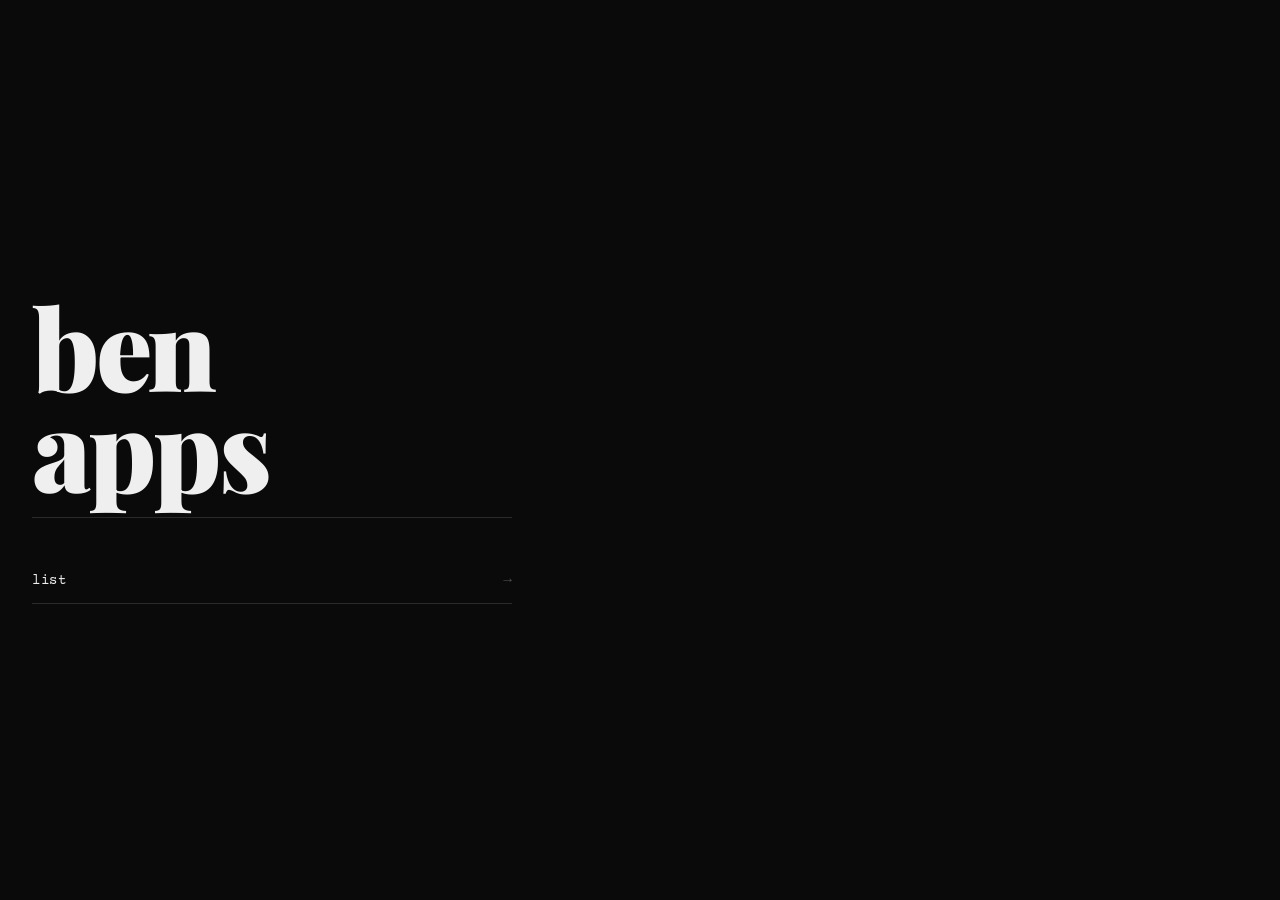
==== index.html @ 144b2ea4 "Initial commit — list app + landing page" ====
<!DOCTYPE html>
<html lang="en">
<head>
  <meta charset="UTF-8">
  <meta name="viewport" content="width=device-width, initial-scale=1.0">
  <title>benapps</title>
  <link rel="preconnect" href="https://fonts.googleapis.com">
  <link rel="preconnect" href="https://fonts.gstatic.com" crossorigin>
  <link href="https://fonts.googleapis.com/css2?family=Playfair+Display:wght@900&family=Courier+Prime&display=swap" rel="stylesheet">
  <style>
    *, *::before, *::after { box-sizing: border-box; margin: 0; padding: 0; }

    :root {
      --bg: #0a0a0a;
      --fg: #efefef;
      --muted: #505050;
      --rule: #2a2a2a;
    }

    body {
      background: var(--bg);
      color: var(--fg);
      font-family: 'Courier Prime', 'Courier New', monospace;
      min-height: 100vh;
      display: flex;
      flex-direction: column;
      justify-content: center;
      padding: 3rem 2rem;
      -webkit-font-smoothing: antialiased;
    }

    .inner {
      max-width: 480px;
    }

    h1 {
      font-family: 'Playfair Display', Georgia, serif;
      font-size: clamp(4rem, 16vw, 7rem);
      font-weight: 900;
      line-height: 0.9;
      letter-spacing: -0.03em;
      margin-bottom: 1.2rem;
    }

    .rule {
      height: 1px;
      background: var(--rule);
      margin-bottom: 2.5rem;
    }

    .app-list {
      list-style: none;
    }

    .app-list li {
      border-bottom: 1px solid var(--rule);
    }

    .app-list a {
      display: flex;
      justify-content: space-between;
      align-items: baseline;
      padding: 0.9rem 0;
      color: var(--fg);
      text-decoration: none;
      font-size: 0.9rem;
      transition: color 0.15s;
    }

    .app-list a:hover {
      color: var(--muted);
    }

    .app-list a:hover .arrow {
      transform: translateX(4px);
    }

    .app-name {
      letter-spacing: 0.05em;
    }

    .arrow {
      display: inline-block;
      transition: transform 0.15s;
      color: var(--muted);
    }
  </style>
</head>
<body>
  <div class="inner">
    <h1>ben<br>apps</h1>
    <div class="rule"></div>
    <ul class="app-list">
      <li>
        <a href="/list/">
          <span class="app-name">list</span>
          <span class="arrow">→</span>
        </a>
      </li>
      <!-- add more apps here -->
    </ul>
  </div>
</body>
</html>
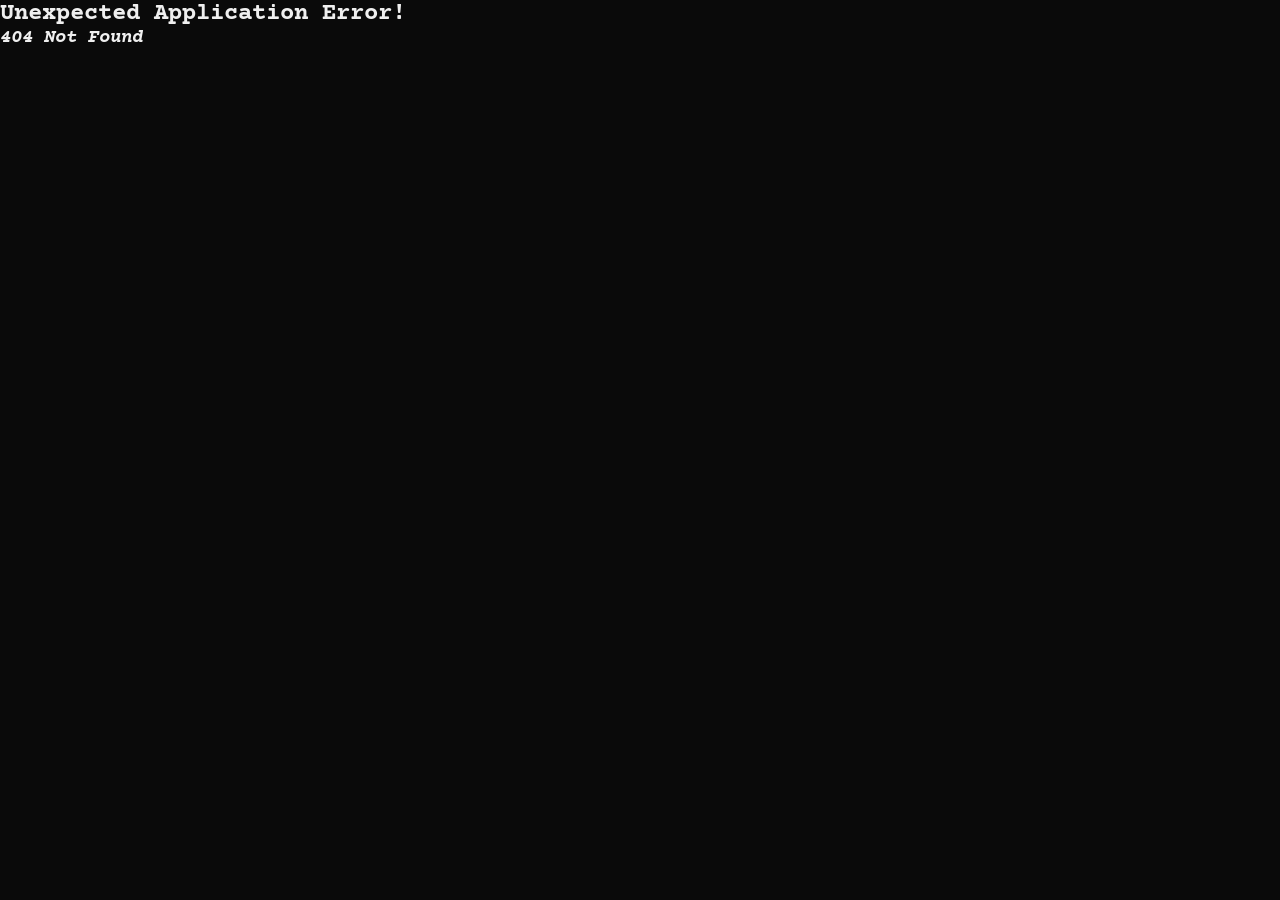
==== commit 04fb09ba: "deploy: 1a8f727306e68547e5cec563e80fa2e2b14c9d29" ====
--- a/index.html
+++ b/index.html
@@ -1,104 +1,19 @@
-<!DOCTYPE html>
+<!doctype html>
 <html lang="en">
-<head>
-  <meta charset="UTF-8">
-  <meta name="viewport" content="width=device-width, initial-scale=1.0">
-  <title>benapps</title>
-  <link rel="preconnect" href="https://fonts.googleapis.com">
-  <link rel="preconnect" href="https://fonts.gstatic.com" crossorigin>
-  <link href="https://fonts.googleapis.com/css2?family=Playfair+Display:wght@900&family=Courier+Prime&display=swap" rel="stylesheet">
-  <style>
-    *, *::before, *::after { box-sizing: border-box; margin: 0; padding: 0; }
-
-    :root {
-      --bg: #0a0a0a;
-      --fg: #efefef;
-      --muted: #505050;
-      --rule: #2a2a2a;
-    }
-
-    body {
-      background: var(--bg);
-      color: var(--fg);
-      font-family: 'Courier Prime', 'Courier New', monospace;
-      min-height: 100vh;
-      display: flex;
-      flex-direction: column;
-      justify-content: center;
-      padding: 3rem 2rem;
-      -webkit-font-smoothing: antialiased;
-    }
-
-    .inner {
-      max-width: 480px;
-    }
-
-    h1 {
-      font-family: 'Playfair Display', Georgia, serif;
-      font-size: clamp(4rem, 16vw, 7rem);
-      font-weight: 900;
-      line-height: 0.9;
-      letter-spacing: -0.03em;
-      margin-bottom: 1.2rem;
-    }
-
-    .rule {
-      height: 1px;
-      background: var(--rule);
-      margin-bottom: 2.5rem;
-    }
-
-    .app-list {
-      list-style: none;
-    }
-
-    .app-list li {
-      border-bottom: 1px solid var(--rule);
-    }
-
-    .app-list a {
-      display: flex;
-      justify-content: space-between;
-      align-items: baseline;
-      padding: 0.9rem 0;
-      color: var(--fg);
-      text-decoration: none;
-      font-size: 0.9rem;
-      transition: color 0.15s;
-    }
-
-    .app-list a:hover {
-      color: var(--muted);
-    }
-
-    .app-list a:hover .arrow {
-      transform: translateX(4px);
-    }
-
-    .app-name {
-      letter-spacing: 0.05em;
-    }
-
-    .arrow {
-      display: inline-block;
-      transition: transform 0.15s;
-      color: var(--muted);
-    }
-  </style>
-</head>
-<body>
-  <div class="inner">
-    <h1>ben<br>apps</h1>
-    <div class="rule"></div>
-    <ul class="app-list">
-      <li>
-        <a href="/list/">
-          <span class="app-name">list</span>
-          <span class="arrow">→</span>
-        </a>
-      </li>
-      <!-- add more apps here -->
-    </ul>
-  </div>
-</body>
+  <head>
+    <meta charset="UTF-8" />
+    <meta name="viewport" content="width=device-width, initial-scale=1.0" />
+    <title>benapps</title>
+    <link rel="preconnect" href="https://fonts.googleapis.com" />
+    <link rel="preconnect" href="https://fonts.gstatic.com" crossorigin />
+    <link
+      href="https://fonts.googleapis.com/css2?family=Playfair+Display:wght@900&family=Courier+Prime:ital,wght@0,400;0,700;1,400&display=swap"
+      rel="stylesheet"
+    />
+    <script type="module" crossorigin src="/assets/index-itv-C8h4.js"></script>
+    <link rel="stylesheet" crossorigin href="/assets/index-C6GljarB.css">
+  </head>
+  <body>
+    <div id="root"></div>
+  </body>
 </html>
--- a/assets/index-C6GljarB.css
+++ b/assets/index-C6GljarB.css
@@ -0,0 +1 @@
+@import"https://fonts.googleapis.com/css2?family=Playfair+Display:wght@900&family=Courier+Prime:ital,wght@0,400;0,700;1,400&display=swap";*,*:before,*:after{box-sizing:border-box;margin:0;padding:0}:root{--bg: #0a0a0a;--fg: #efefef;--muted: #505050;--dim: #1e1e1e;--rule: #2a2a2a;--font-display: "Playfair Display", Georgia, serif;--font-mono: "Courier Prime", "Courier New", monospace}html{height:100%}body{background:var(--bg);color:var(--fg);font-family:var(--font-mono);min-height:100%;-webkit-font-smoothing:antialiased}::selection{background:var(--fg);color:var(--bg)}::-webkit-scrollbar{width:3px}::-webkit-scrollbar-track{background:var(--bg)}::-webkit-scrollbar-thumb{background:var(--dim)}.hidden{display:none}._body_1yrlc_1{display:flex;flex-direction:column;justify-content:center;min-height:100vh;padding:3rem 2rem}._inner_1yrlc_9{max-width:480px}._title_1yrlc_13{font-family:var(--font-display);font-size:clamp(4rem,16vw,7rem);font-weight:900;line-height:.9;letter-spacing:-.03em;margin-bottom:1.2rem}._rule_1yrlc_22{height:1px;background:var(--rule);margin-bottom:2.5rem}._appList_1yrlc_28{list-style:none}._appList_1yrlc_28 li{border-bottom:1px solid var(--rule)}._appLink_1yrlc_36{display:flex;justify-content:space-between;align-items:baseline;padding:.9rem 0;color:var(--fg);text-decoration:none;font-size:.9rem;transition:color .15s}._appLink_1yrlc_36:hover{color:var(--muted)}._appLink_1yrlc_36:hover ._arrow_1yrlc_51{transform:translate(4px)}._appName_1yrlc_55{letter-spacing:.05em}._arrow_1yrlc_51{display:inline-block;transition:transform .15s;color:var(--muted)}._backLink_py91x_1{position:fixed;top:1.5rem;left:1.5rem;font-size:.65rem;letter-spacing:.15em;text-transform:uppercase;color:var(--muted);text-decoration:none;transition:color .15s;z-index:10}._backLink_py91x_1:hover{color:var(--fg)}._appHeader_14ika_1{margin-bottom:2rem;-webkit-user-select:none;user-select:none}._appTitle_14ika_6{font-family:var(--font-display);font-size:clamp(3.5rem,12vw,6rem);font-weight:900;line-height:.88;letter-spacing:-.03em}._headerRule_14ika_14{height:1px;background:var(--rule);margin:1.1rem 0 0}._headerMeta_14ika_20{margin-top:.8rem}._app_1our1_1{max-width:620px;margin:0 auto;padding:3.5rem 2rem 4rem;min-height:100vh}._headerMeta_1our1_8{display:flex;justify-content:space-between;align-items:baseline;font-size:.65rem;letter-spacing:.15em;text-transform:uppercase;color:var(--muted)}._list_1our1_20{list-style:none}@keyframes _slideIn_1our1_1{0%{opacity:0;transform:translateY(-10px)}to{opacity:1;transform:translateY(0)}}._listItem_1our1_29{display:flex;align-items:center;gap:1.1rem;padding:.95rem 0;border-bottom:1px solid var(--rule);max-height:80px;overflow:hidden;transition:max-height .5s cubic-bezier(.4,0,.2,1),opacity .4s ease,padding .5s cubic-bezier(.4,0,.2,1),border-color .5s ease}._listItem_1our1_29._fresh_1our1_44{animation:_slideIn_1our1_1 .3s cubic-bezier(.2,0,0,1) forwards}._listItem_1our1_29._removing_1our1_48{max-height:0;opacity:0;padding-top:0;padding-bottom:0;border-bottom-color:transparent}._dragHandle_1our1_58{color:var(--muted);font-size:.8rem;cursor:grab;flex-shrink:0;opacity:0;transition:opacity .15s;-webkit-user-select:none;user-select:none;line-height:1}._listItem_1our1_29:hover ._dragHandle_1our1_58{opacity:1}._listItem_1our1_29._dragging_1our1_73{opacity:.35}._listItem_1our1_29._dragAbove_1our1_77{box-shadow:0 -2px 0 var(--fg)}._listItem_1our1_29._dragBelow_1our1_81{box-shadow:0 2px 0 var(--fg)}._itemCheck_1our1_87{-moz-appearance:none;appearance:none;-webkit-appearance:none;width:16px;height:16px;border:1px solid var(--muted);flex-shrink:0;cursor:pointer;position:relative;transition:border-color .15s}._itemCheck_1our1_87:hover{border-color:var(--fg)}._itemCheck_1our1_87:checked{border-color:var(--fg);background:none}._itemCheck_1our1_87:checked:before{content:"";position:absolute;top:3px;right:3px;bottom:3px;left:3px;background:var(--fg)}._itemText_1our1_117{font-family:var(--font-mono);font-size:.95rem;line-height:1.4;flex:1;position:relative;color:var(--fg);transition:color .35s ease;cursor:default;-webkit-user-select:none;user-select:none}._itemText_1our1_117:after{content:"";position:absolute;left:0;top:50%;transform:translateY(-50%);height:1px;background:var(--fg);width:0;transition:width .5s cubic-bezier(.4,0,.2,1)}._listItem_1our1_29._completing_1our1_141 ._itemText_1our1_117{color:var(--muted)}._listItem_1our1_29._completing_1our1_141 ._itemText_1our1_117:after{width:100%}._emptyState_1our1_151{padding:3rem 0 1rem;font-size:.7rem;letter-spacing:.2em;text-transform:uppercase;color:var(--muted)}._addForm_1our1_161{border-top:1px solid var(--rule);padding:.95rem 0}._addFormInner_1our1_166{display:flex;align-items:center;gap:1.2rem}._addPrompt_1our1_172{font-size:.7rem;letter-spacing:.15em;color:var(--muted);text-transform:uppercase;flex-shrink:0;-webkit-user-select:none;user-select:none}._addInput_1our1_181{flex:1;background:none;border:none;outline:none;font-family:var(--font-mono);font-size:.95rem;color:var(--fg);padding:.3rem 0;caret-color:var(--fg)}._addInput_1our1_181::placeholder{color:var(--muted);font-style:italic}._addBtn_1our1_198{background:none;border:1px solid var(--muted);color:var(--muted);font-family:var(--font-mono);font-size:.65rem;letter-spacing:.15em;text-transform:uppercase;padding:.45rem .85rem;cursor:pointer;flex-shrink:0;transition:border-color .15s,color .15s,background .15s}._addBtn_1our1_198:hover,._addBtn_1our1_198:focus-visible{border-color:var(--fg);color:var(--bg);background:var(--fg)}*{touch-action:manipulation}._wrap_vfbia_5{display:flex;flex-direction:column;align-items:center;justify-content:center;min-height:100vh;text-align:center}._inner_vfbia_14{width:min(400px,90vw)}._title_vfbia_18{font-family:var(--font-display);font-size:clamp(3.5rem,12vw,6rem);font-weight:900;line-height:.88;letter-spacing:-.03em}._rule_vfbia_26{height:1px;background:var(--rule);margin:1.1rem 0 2.5rem}._display_vfbia_32{font-family:var(--font-display);font-size:clamp(3.5rem,14vw,6rem);font-weight:900;line-height:1;letter-spacing:-.03em;margin-bottom:2.5rem;-webkit-user-select:none;user-select:none}._btnRow_vfbia_42{display:flex;justify-content:center;gap:1.2rem;margin-bottom:1.2rem}._btnRowClear_vfbia_49{display:flex;justify-content:center}._btn_vfbia_42{background:none;border:1px solid var(--muted);color:var(--muted);font-family:var(--font-mono);font-size:1.4rem;letter-spacing:.05em;padding:.7rem 2rem;cursor:pointer;transition:border-color .15s,color .15s,background .15s;line-height:1;touch-action:manipulation}._btn_vfbia_42:hover,._btn_vfbia_42:focus-visible{border-color:var(--fg);color:var(--bg);background:var(--fg)}._btnClear_vfbia_75{font-size:.65rem;letter-spacing:.15em;text-transform:uppercase;padding:.45rem .85rem}._btn_x2os7_1{background:none;border:1px solid var(--muted);color:var(--muted);font-family:var(--font-mono);font-size:.65rem;letter-spacing:.15em;text-transform:uppercase;padding:.45rem .85rem;cursor:pointer;transition:border-color .15s,color .15s,background .15s;line-height:1}._btn_x2os7_1:hover,._btn_x2os7_1:focus-visible{border-color:var(--fg);color:var(--bg);background:var(--fg)}._btn_x2os7_1:disabled{opacity:.3;cursor:wait}._btn_x2os7_1._muted_x2os7_27{border-color:var(--dim);color:var(--dim)}._btn_x2os7_1._muted_x2os7_27:hover{border-color:var(--muted);color:var(--bg);background:var(--muted)}._app_jpk68_1{max-width:620px;margin:0 auto;padding:3.5rem 2rem 4rem;min-height:100vh;display:flex;flex-direction:column}._header_jpk68_10{margin-bottom:-1.25rem}._stats_jpk68_14{display:grid;grid-template-columns:repeat(4,1fr);margin-bottom:.6rem}._stat_jpk68_14{display:flex;flex-direction:column;align-items:center;justify-content:center;gap:.35rem;padding:.3rem .4rem}._statValue_jpk68_29{font-family:var(--font-display);font-size:clamp(1rem,3.5vw,1.75rem);font-weight:900;line-height:1;letter-spacing:-.02em;white-space:nowrap}._statLabel_jpk68_38{font-size:.6rem;letter-spacing:.12em;text-transform:uppercase;color:var(--muted)}._editorWrap_jpk68_45{flex:1;margin-bottom:1.2rem}._editor_jpk68_45{width:100%;min-height:240px;background:none;border:none;border-top:1px solid var(--rule);border-bottom:1px solid var(--rule);outline:none;resize:none;font-family:var(--font-mono);font-size:.95rem;line-height:1.6;color:var(--fg);caret-color:var(--fg);padding:1rem 0}._editor_jpk68_45::placeholder{color:var(--muted);font-style:italic}._actions_jpk68_72{display:flex;gap:.8rem;align-items:center}._copyStatus_jpk68_78{font-size:.65rem;letter-spacing:.12em;text-transform:uppercase;color:var(--muted);margin-left:.5rem}._dropZone_kvs0r_1{border:1px solid var(--rule);display:flex;align-items:center;justify-content:center;min-height:220px;margin-bottom:2rem;transition:border-color .15s,background .15s;cursor:pointer}._dropZone_kvs0r_1._dragOver_kvs0r_12{border-color:var(--fg);background:var(--dim)}._inner_kvs0r_17{text-align:center;pointer-events:none}._label_kvs0r_22{font-size:.7rem;letter-spacing:.15em;text-transform:uppercase;color:var(--muted);margin-bottom:.6rem}._or_kvs0r_30{font-size:.65rem;letter-spacing:.1em;color:var(--dim);margin-bottom:.8rem;text-transform:uppercase}._browseBtn_kvs0r_38{pointer-events:all}._btn_eciw6_1{background:none;border:1px solid var(--muted);color:var(--muted);font-family:var(--font-mono);font-size:.65rem;letter-spacing:.15em;text-transform:uppercase;padding:.45rem 1.1rem;cursor:pointer;transition:border-color .15s,color .15s,background .15s}._btn_eciw6_1:hover,._btn_eciw6_1:focus-visible{border-color:var(--fg);color:var(--bg);background:var(--fg)}._btn_eciw6_1:disabled{opacity:.3;cursor:wait}._app_eqysg_1{max-width:620px;margin:0 auto;padding:3.5rem 2rem 4rem;min-height:100vh;display:flex;flex-direction:column}._previewWrap_eqysg_10{border:1px solid var(--rule);display:flex;align-items:center;justify-content:center;margin-bottom:1rem;min-height:180px;background:var(--dim)}._preview_eqysg_10{max-width:100%;max-height:360px;display:block}._fileMeta_eqysg_26{display:flex;justify-content:space-between;align-items:baseline;margin-bottom:1.5rem}._fileInfo_eqysg_33{font-size:.65rem;letter-spacing:.12em;text-transform:uppercase;color:var(--muted)}._convertRow_eqysg_40{display:flex;gap:.8rem;margin-bottom:1rem}._errorMsg_eqysg_46{font-size:.65rem;letter-spacing:.12em;text-transform:uppercase;color:var(--muted);margin-bottom:1rem}._status_12vfy_1{font-size:.65rem;letter-spacing:.12em;text-transform:uppercase;color:var(--muted);margin-bottom:.5rem}._app_kwoh2_1{max-width:620px;margin:0 auto;padding:3.5rem 2rem 4rem;min-height:100vh;display:flex;flex-direction:column}._fileMeta_kwoh2_10{display:flex;justify-content:space-between;align-items:baseline;margin-bottom:1.2rem}._fileInfo_kwoh2_17{font-size:.65rem;letter-spacing:.12em;text-transform:uppercase;color:var(--muted)}._player_kwoh2_24{width:100%;margin-bottom:1.5rem;accent-color:var(--fg);filter:invert(1) hue-rotate(180deg)}._transformRow_kwoh2_31{display:flex;flex-wrap:wrap;gap:.8rem;margin-bottom:1rem}._transformBtn_kwoh2_38{background:none;border:1px solid var(--dim);color:var(--muted);font-family:var(--font-mono);font-size:.65rem;letter-spacing:.15em;text-transform:uppercase;padding:.45rem .85rem;cursor:pointer;transition:border-color .15s,color .15s,background .15s}._transformBtn_kwoh2_38:hover,._transformBtn_kwoh2_38:focus-visible{border-color:var(--muted);color:var(--fg)}._transformBtn_kwoh2_38._selected_kwoh2_57{border-color:var(--fg);color:var(--fg)}._transformBtn_kwoh2_38:disabled{opacity:.3;cursor:wait}._applyRow_kwoh2_67{display:flex;gap:.8rem;margin-bottom:1.5rem;align-items:center}._applyBtn_kwoh2_74{background:none;border:1px solid var(--dim);color:var(--muted);font-family:var(--font-mono);font-size:.65rem;letter-spacing:.15em;text-transform:uppercase;padding:.3rem .7rem;cursor:pointer;transition:border-color .15s,color .15s,background .15s}._applyBtn_kwoh2_74._hasChanges_kwoh2_87{border-color:var(--fg);color:var(--fg)}._applyBtn_kwoh2_74._hasChanges_kwoh2_87:hover{background:var(--dim)}._applyBtn_kwoh2_74:disabled{opacity:.3;cursor:wait}._resetTransformBtn_kwoh2_101{margin-left:auto;border-color:var(--dim);color:var(--dim)}._resetTransformBtn_kwoh2_101:hover{border-color:var(--muted);color:var(--bg);background:var(--muted)}._convertRow_kwoh2_113{display:flex;gap:.8rem;margin-bottom:1rem}._errorMsg_kwoh2_119{font-size:.65rem;letter-spacing:.12em;text-transform:uppercase;color:var(--muted);margin-bottom:1rem}
